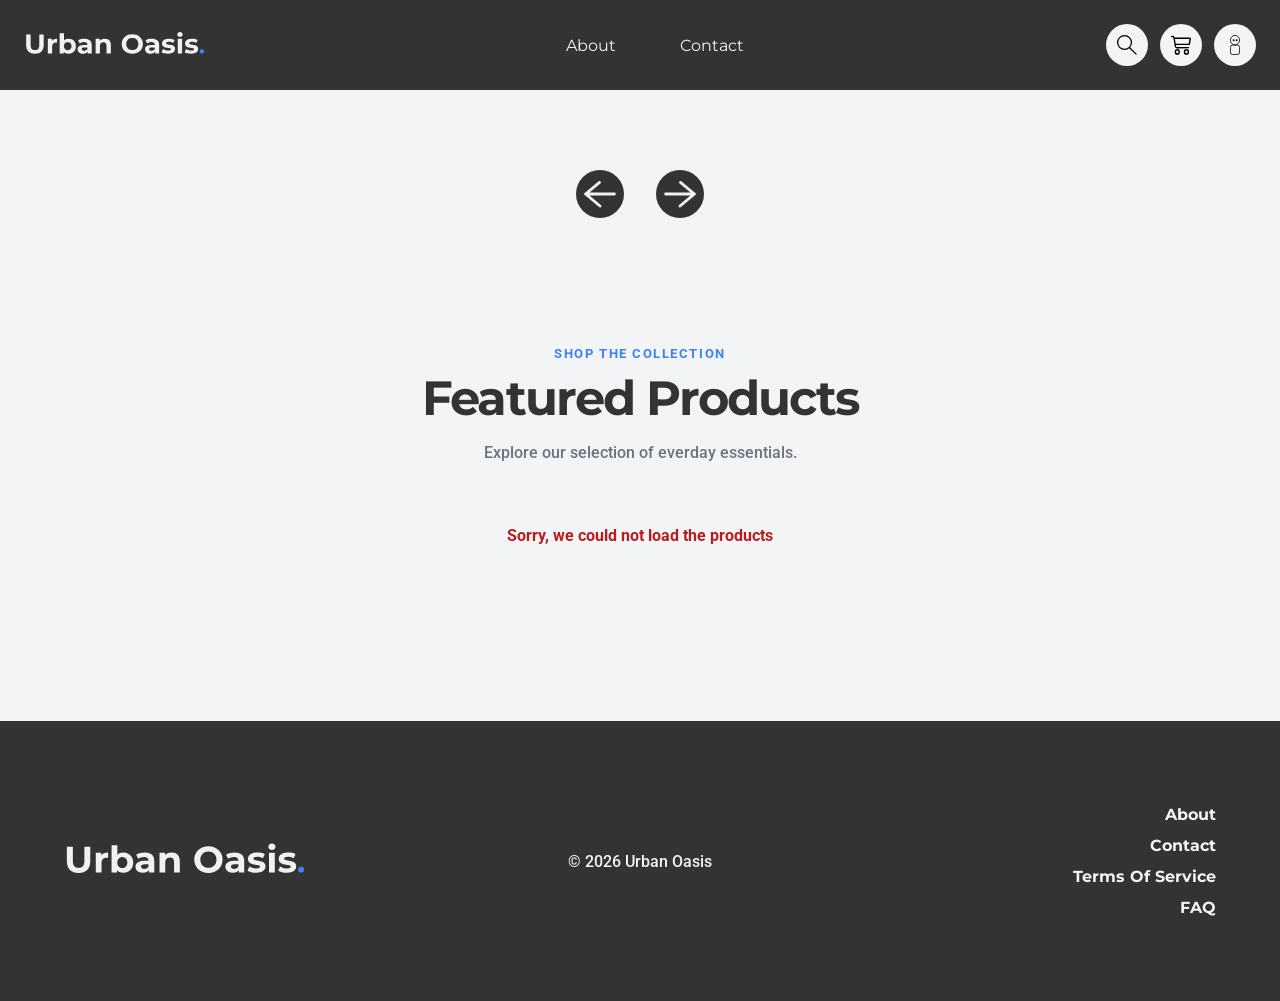
==== index.html @ 9f65b493 "Some Clean up in code" ====
<!DOCTYPE html>
<html lang="en">
  <head>
    <meta charset="UTF-8" />
    <meta name="viewport" content="width=device-width, initial-scale=1.0" />
    <title>Urban Oasis | Home</title>
    <link rel="stylesheet" href="css/global.css" />
    <link rel="stylesheet" href="css/index.css" />
  </head>
  <body>
    <header class="site-header">
      <nav class="navbar" aria-label="Main navigation">
        <a href="/index.html" class="logo">
          <img src="icons/BrandLogo.svg" alt="Urban Oasis logo" />
        </a>

        <ul class="nav-links">
          <li><a href="#">About</a></li>
          <li><a href="#">Contact</a></li>
        </ul>

        <div class="nav-actions">
          <button aria-label="Search" class="icon-button search-button">
            <img src="icons/SearchIcon.svg" alt="Search" />
          </button>

          <a href="/cart/index.html" class="icon-button" aria-label="Cart">
            <img src="icons/CartIcon.svg" alt="Cart" />
          </a>

          <a
            href="/account/login.html"
            class="icon-button"
            aria-label="Account"
          >
            <img src="icons/ProfileIcon.svg" alt="Account" />
          </a>
        </div>
      </nav>
    </header>

    <main>
      <section class="hero-carousel" aria-label="Featured products carousel">
        <div class="carousel-track" id="carousel-track">
          <!-- Carousel is rendered here with JavaScript-->
        </div>

        <div class="carousel-controls">
          <button
            class="carousel-btn carousel-btn-prev"
            id="carousel-prev"
            aria-label="Previous slide"
          >
            <img src="icons/ArrowLeft.svg" alt="Previous" />
          </button>

          <button
            class="carousel-btn carousel-btn-next"
            id="carousel-next"
            aria-label="Next slide"
          >
            <img src="icons/ArrowRight.svg" alt="Next" />
          </button>
        </div>
      </section>

      <section
        class="featured-products"
        aria-labelledby="featured-products-title"
      >
        <div class="section-header">
          <p class="section-label">Shop the collection</p>
          <h1 id="featured-products-title">Featured Products</h1>
          <p>Explore our selection of everday essentials.</p>
        </div>

        <p class="loading-message" id="products-loading">Loading products</p>
        <p class="error-message" id="products-error" hidden>
          Sorry, we could not load the products
        </p>

        <div class="product-grid" id="product-grid">
          <!-- Products rendered here with JavaScript -->
        </div>
      </section>
    </main>

    <footer class="site-footer">
      <a href="/index.html" class="footer-logo">
        <img src="icons/BrandLogo.svg" alt="Urban Oasis logo" />
      </a>

      <p class="copyright">&copy; 2026 Urban Oasis</p>

      <nav class="footer-nav" aria-label="Footer navigation">
        <a href="#">About</a>
        <a href="#">Contact</a>
        <a href="#">Terms Of Service</a>
        <a href="#">FAQ</a>
      </nav>
    </footer>

    <script src="/js/index.js" type="module"></script>
  </body>
</html>
---- css/global.css ----
@import url('https://fonts.googleapis.com/css2?family=Montserrat:wght@400;500;700&family=Roboto:wght@300;400;500;700&display=swap');

:root {
    --color-background: #f3f4f6;
    --color-primary: #333333;
    --color-surface: #ffffff;
    --color-border: #d1d5db;
    --color-accent: #3b82f6;
    --color-background-gradient: linear-gradient(180deg, #f1f1f1, #333333);

    --shadow-soft: 0px 10px 30px rgba(0, 0, 0, 0.08);

    --font-main: Montserrat, sans-serif;
    --font-secondary: Roboto, sans-serif;
}

* {
    box-sizing: border-box;
}

body {
    margin: 0;
    font-family: var(--font-main);
    background: var(--color-background);
    color: var(--color-primary);
}

h1,
h2,
h3 {
    font-family: var(--font-main);
    margin: 0;
    padding: 0;
}

p {
    font-family: var(--font-secondary);
    margin: 0;
    padding: 0;
}

img {
    max-width: 100%;
    display: block;
}

a {
    color: inherit;
    text-decoration: none;
}

button {
    font-family: inherit;
    cursor: pointer;
}

.container {
    width: min(1200px, 90%);
    margin-inline: auto;
}

.btn {
    display: inline-block;
    background: var(--color-accent);
    color: #ffffff;
    padding: 0.85rem 2rem;
    border-radius: 999px;
    font-size: 1rem;
    font-weight: 700;
    transition: background 0.2s ease, transform 0.2s ease;
}

.btn:hover {
    background: #2563eb;
    transform: translateY(-2px);
}

.site-header {
    background: var(--color-primary);
    color: var(--color-background);
}

.navbar {
    min-height: 90px;
    display: flex;
    align-items: center;
    justify-content: space-between;
    padding: 0 1.5rem;
}

.nav-links {
    list-style: none;
    display: flex;
    gap: 4rem;
    padding: 0;
    margin: 0;
}

.nav-actions {
    display: flex;
    align-items: center;
    gap: 0.75rem;
}

.icon-button {
    width: 42px;
    height: 42px;
    border: none;
    border-radius: 50%;
    background: var(--color-background);
    display: flex;
    align-items: center;
    justify-content: center;
    padding: 0;
}

.icon-button img {
    width: 20px;
    height: 20px;
    object-fit: contain;
}

.site-footer {
    min-height: 280px;
    background: var(--color-primary);
    color: var(--color-background);
    display: grid;
    grid-template-columns: 1fr auto 1fr;
    align-items: center;
    padding: 3rem 4rem;
}

.footer-logo img {
    width: 240px;
}

.copyright {
    font-size: 1rem;
    font-weight: 500;
    text-align: center;
    margin: 0;
}

.footer-nav {
    display: flex;
    flex-direction: column;
    align-items: flex-end;
    gap: 0.75rem;
    font-size: 1rem;
    font-weight: 700;
}

.footer-nav a {
    color: var(--color-background);
}

.logo img {
    width: 180px;
}

.loading-message,
.error-message {
    text-align: center;
    font-weight: 700;
    margin: 2rem 0;
}

.error-message {
    color: #b91c1c;
}

.sr-only {
    position: absolute;
    width: 1px;
    height: 1px;
    padding: 0;
    margin: -1px;
    overflow: hidden;
    white-space: nowrap;
    border: 0;
    clip: rect(0, 0, 0, 0);
}

.form-group {
    display: flex;
    flex-direction: column;
    gap: 0.5rem;
}

.form-group label,
.form-group legend {
    font-weight: 700;
}

.form-group input {
    width: 100%;
    min-height: 48px;
    padding: 0.75rem 1rem;
    border: 1px solid var(--color-border);
    border-radius: 0.35rem;
    font-family: inherit;
    font-size: 1rem;
    background: var(--color-surface);
    box-shadow: none;
}

.form-group input:focus {
    outline: 2px solid rgba(59, 130, 246, 0.35);
    border-color: var(--color-accent);
}

.form-error {
    color: #b91c1c;
    font-size: 0.9rem;
    font-weight: 600;
    margin: 0;
}

.form-success {
    color: #15803d;
    font-size: 0.9rem;
    font-weight: 600;
    margin: 1rem 0 0;
}

.product-card,
.cart-item,
.cart-summary,
.delivery-form,
.payment-form,
.checkout-summary,
.success-card,
.auth-card {
    background: var(--color-surface);
    border: 1px solid var(--color-border);
    box-shadow: var(--shadow-soft);
    border-radius: 1rem;
}

[hidden] {
    display: none !important;
}

@media (max-width: 800px) {
    .stack-on-mobile {
        grid-template-columns: 1fr;
    }
}

@media (max-width: 750px) {
    .navbar {
        min-height: auto;
        padding: 1.5rem;
        flex-wrap: wrap;
        gap: 1.5rem;
        justify-content: center;
    }

    .logo img {
        width: 150px;
    }

    .nav-links {
        width: 100%;
        justify-content: center;
        gap: 2rem;
        order: 3;
    }

    .site-footer {
        grid-template-columns: 1fr;
        gap: 2rem;
        text-align: center;
        padding: 3rem 1.5rem;
    }

    .footer-logo {
        display: flex;
        justify-content: center;
    }

    .footer-logo img {
        width: 200px;
    }

    .footer-nav {
        align-items: center;
    }
}
---- css/index.css ----
.hero-carousel {
    position: relative;
    padding: 4rem 0 3rem;
    background: var(--color-background);
    overflow: hidden;
}

.carousel-slide {
    min-height: 480px;
    padding: 3rem;
    display: grid;
    grid-template-columns: 0.85fr 1.15fr;
    gap: 4rem;
    align-items: center;
    animation: fadeIn 0.7s ease;
}

@keyframes fadeIn {
    from {
        opacity: 0;
        transform: translateY(8px);
    }

    to {
        opacity: 1;
        transform: translateY(0);
    }
}

.carousel-text {
    display: flex;
    flex-direction: column;
    align-items: flex-start;
    gap: 1.25rem;
}

.carousel-label {
    margin: 0;
    font-size: 0.8rem;
    font-weight: 700;
    letter-spacing: 0.12em;
    text-transform: uppercase;
    color: var(--color-accent);
}

.carousel-text h1 {
    margin: 0;
    max-width: 480px;
    font-size: clamp(2.75rem, 5vw, 4.5rem);
    letter-spacing: -0.06em;
    line-height: 0.95;
}

.carousel-description {
    margin: 0;
    max-width: 460px;
    color: #4b5563;
    font-size: 1.1rem;
    line-height: 1.6;
    font-weight: 500;
}

.carousel-actions {
    display: flex;
    align-items: center;
    gap: 1.5rem;
    margin-top: 0.75rem;
}

.carousel-price {
    font-size: 1.15rem;
    font-weight: 800;
    color: var(--color-primary);
}

.carousel-visual {
    height: 440px;
    display: flex;
    align-items: center;
    justify-content: center;
    background: var(--color-surface);
    border: 1px solid var(--color-border);
    border-radius: 1.25rem;
    box-shadow: var(--shadow-soft);
    overflow: hidden;
}

.carousel-visual img {
    width: 100%;
    height: 100%;
    object-fit: contain;
}

.carousel-controls {
    width: min(1180px, 88%);
    margin: -3rem auto 0;
    display: flex;
    margin-top: 1rem;
    gap: 2rem;
    justify-content: center;
}

.carousel-btn {
    width: 48px;
    height: 48px;
    border: none;
    background: transparent;
    display: flex;
    align-items: center;
    justify-content: center;
    padding: 0;
    transition: transform 0.2s ease, background 0.2s ease;
}

.carousel-btn:hover {
    transform: translateY(-2px);
    background: #f9fafb;
}

.carousel-btn img {
    width: 48px;
    height: 48px;
}

.carousel-btn-prev {
    left: calc((100% - min(1200px, 88%)) / 2 + 1rem);
}

.carousel-btn-next {
    right: calc((100% - min(1200px, 88%)) / 2 + 1rem);
}

.section-header {
    text-align: center;
    margin-bottom: 4rem;
}

.section-label {
    margin: 0 0 0.5rem;
    color: var(--color-accent);
    font-size: 0.8rem;
    font-weight: 700;
    letter-spacing: 0.12em;
    text-transform: uppercase;
}

.section-header h1 {
    font-size: clamp(2rem, 4vw, 3rem);
    letter-spacing: -0.04em;
}

.section-header p:last-child {
    margin: 1rem auto 0;
    max-width: 520px;
    color: #6b7280;
    font-weight: 500;
}

.featured-products {
    padding: 5rem 0 9rem;
}

.product-grid {
    width: min(1200px, 90%);
    margin: 0 auto;
    display: grid;
    grid-template-columns: repeat(4, 1fr);
    gap: 2.5rem;
}

.product-card {
    overflow: hidden;
    transition: transform 0.2s ease, box-shadow 0.2s ease;
}

.product-card:hover {
    transform: translateY(-4px);
    box-shadow: 0 12px 32px rgba(0, 0, 0, 0.12);
}

.product-card-image {
    display: block;
    border: 1px solid var(--color-border);
    border-radius: 1rem;
}

.product-card-image img {
    width: 100%;
    height: 220px;
    object-fit: cover;
    border-radius: 1rem;
}

.product-card-content {
    padding: 1rem;
}

.product-card-info {
    display: flex;
    justify-content: space-between;
    align-items: flex-start;
    gap: 1rem;
}

.product-card-info h2 {
    font-size: 0.95rem;
    font-weight: 700;
}

.product-card-info p {
    font-size: 0.95rem;
    font-weight: 700;
}

.btn-small {
    font-size: 0.8rem;
    padding: 0.5rem 1rem;
    margin: 1.5rem auto 0;
    display: block;
    width: fit-content;
}

@media (max-width: 900px) {
    .carousel-slide {
        grid-template-columns: 1fr;
        gap: 2rem;
        text-align: center;
        padding: 2rem;
    }

    .carousel-text {
        align-items: center;
    }

    .carousel-visual {
        height: 340px;
    }

    .product-grid {
        grid-template-columns: repeat(2, 1fr);
    }
}

@media (max-width: 550px) {
    .product-grid {
        grid-template-columns: 1fr;
    }

    .carousel-actions {
        flex-direction: column;
    }
}
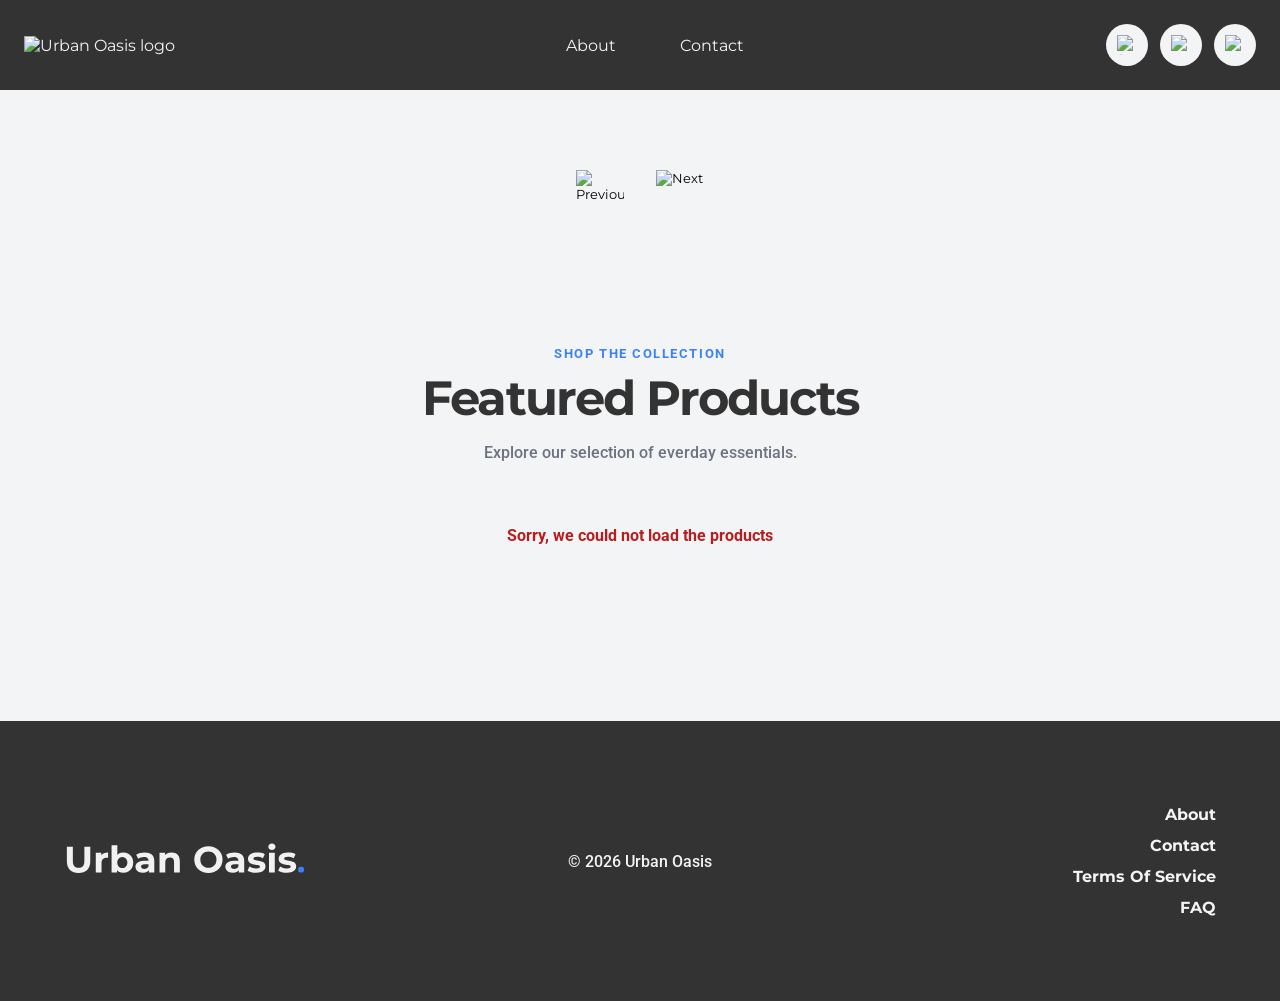
==== commit e26c0e06: "Quick fix on pathing" ====
--- a/index.html
+++ b/index.html
@@ -3,15 +3,16 @@
   <head>
     <meta charset="UTF-8" />
     <meta name="viewport" content="width=device-width, initial-scale=1.0" />
+    <meta name="description" content="Urban Oasis is a minimal e-commerce store for curated everyday products"/>
     <title>Urban Oasis | Home</title>
-    <link rel="stylesheet" href="css/global.css" />
-    <link rel="stylesheet" href="css/index.css" />
+    <link rel="stylesheet" href="./css/global.css" />
+    <link rel="stylesheet" href="./css/index.css" />
   </head>
   <body>
     <header class="site-header">
       <nav class="navbar" aria-label="Main navigation">
-        <a href="/index.html" class="logo">
-          <img src="icons/BrandLogo.svg" alt="Urban Oasis logo" />
+        <a href="./index.html" class="logo">
+          <img src=".icons/BrandLogo.svg" alt="Urban Oasis logo" />
         </a>
 
         <ul class="nav-links">
@@ -21,19 +22,19 @@
 
         <div class="nav-actions">
           <button aria-label="Search" class="icon-button search-button">
-            <img src="icons/SearchIcon.svg" alt="Search" />
+            <img src=".icons/SearchIcon.svg" alt="Search" />
           </button>
 
-          <a href="/cart/index.html" class="icon-button" aria-label="Cart">
-            <img src="icons/CartIcon.svg" alt="Cart" />
+          <a href="./cart/index.html" class="icon-button" aria-label="Cart">
+            <img src=".icons/CartIcon.svg" alt="Cart" />
           </a>
 
           <a
-            href="/account/login.html"
+            href="./account/login.html"
             class="icon-button"
             aria-label="Account"
           >
-            <img src="icons/ProfileIcon.svg" alt="Account" />
+            <img src=".icons/ProfileIcon.svg" alt="Account" />
           </a>
         </div>
       </nav>
@@ -51,7 +52,7 @@
             id="carousel-prev"
             aria-label="Previous slide"
           >
-            <img src="icons/ArrowLeft.svg" alt="Previous" />
+            <img src=".icons/ArrowLeft.svg" alt="Previous" />
           </button>
 
           <button
@@ -59,7 +60,7 @@
             id="carousel-next"
             aria-label="Next slide"
           >
-            <img src="icons/ArrowRight.svg" alt="Next" />
+            <img src=".icons/ArrowRight.svg" alt="Next" />
           </button>
         </div>
       </section>
@@ -86,7 +87,7 @@
     </main>
 
     <footer class="site-footer">
-      <a href="/index.html" class="footer-logo">
+      <a href="./index.html" class="footer-logo">
         <img src="icons/BrandLogo.svg" alt="Urban Oasis logo" />
       </a>
 
@@ -100,6 +101,6 @@
       </nav>
     </footer>
 
-    <script src="/js/index.js" type="module"></script>
+    <script src="./js/index.js" type="module"></script>
   </body>
 </html>
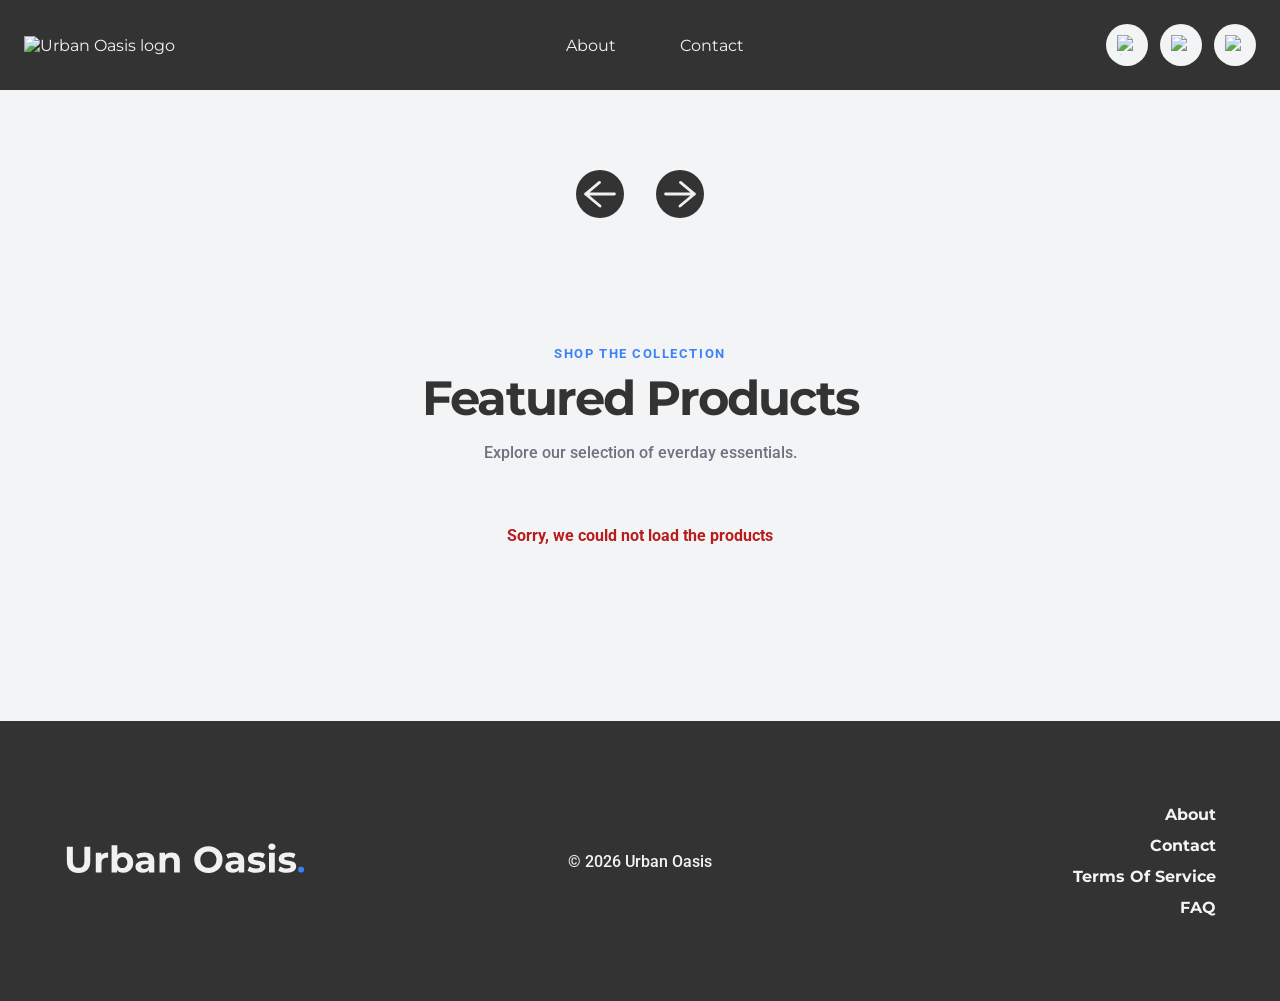
==== commit 976491c4: "Update index.html" ====
--- a/index.html
+++ b/index.html
@@ -52,7 +52,7 @@
             id="carousel-prev"
             aria-label="Previous slide"
           >
-            <img src=".icons/ArrowLeft.svg" alt="Previous" />
+            <img src="./icons/ArrowLeft.svg" alt="Previous" />
           </button>
 
           <button
@@ -60,7 +60,7 @@
             id="carousel-next"
             aria-label="Next slide"
           >
-            <img src=".icons/ArrowRight.svg" alt="Next" />
+            <img src="./icons/ArrowRight.svg" alt="Next" />
           </button>
         </div>
       </section>
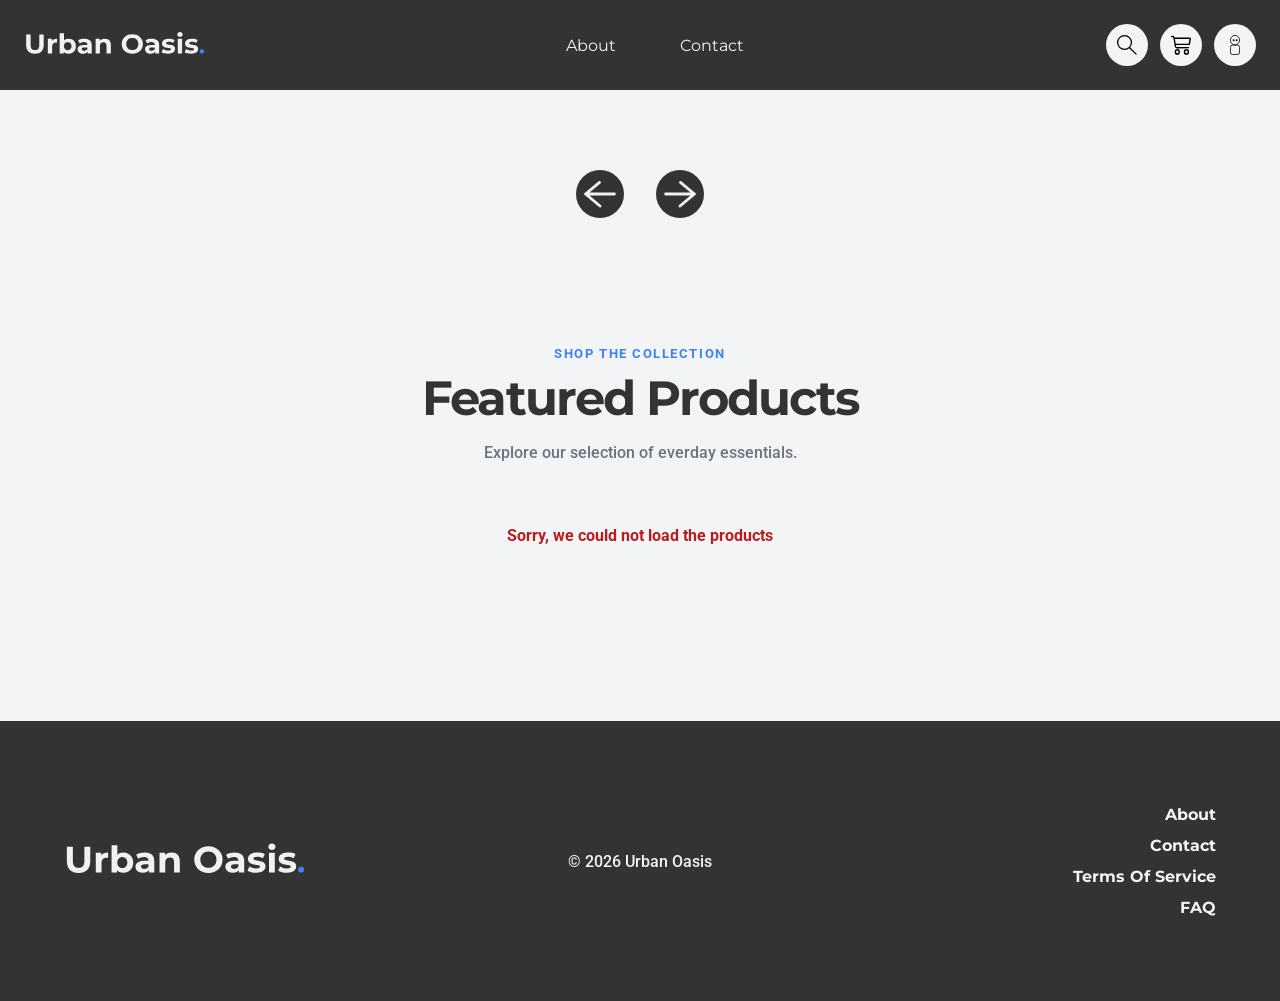
==== commit 080ee662: "Index.html icons now show" ====
--- a/index.html
+++ b/index.html
@@ -12,7 +12,7 @@
     <header class="site-header">
       <nav class="navbar" aria-label="Main navigation">
         <a href="./index.html" class="logo">
-          <img src=".icons/BrandLogo.svg" alt="Urban Oasis logo" />
+          <img src="./icons/BrandLogo.svg" alt="Urban Oasis logo" />
         </a>
 
         <ul class="nav-links">
@@ -22,11 +22,11 @@
 
         <div class="nav-actions">
           <button aria-label="Search" class="icon-button search-button">
-            <img src=".icons/SearchIcon.svg" alt="Search" />
+            <img src="./icons/SearchIcon.svg" alt="Search" />
           </button>
 
           <a href="./cart/index.html" class="icon-button" aria-label="Cart">
-            <img src=".icons/CartIcon.svg" alt="Cart" />
+            <img src="./icons/CartIcon.svg" alt="Cart" />
           </a>
 
           <a
@@ -34,7 +34,7 @@
             class="icon-button"
             aria-label="Account"
           >
-            <img src=".icons/ProfileIcon.svg" alt="Account" />
+            <img src="./icons/ProfileIcon.svg" alt="Account" />
           </a>
         </div>
       </nav>
@@ -88,7 +88,7 @@
 
     <footer class="site-footer">
       <a href="./index.html" class="footer-logo">
-        <img src="icons/BrandLogo.svg" alt="Urban Oasis logo" />
+        <img src="./icons/BrandLogo.svg" alt="Urban Oasis logo" />
       </a>
 
       <p class="copyright">&copy; 2026 Urban Oasis</p>
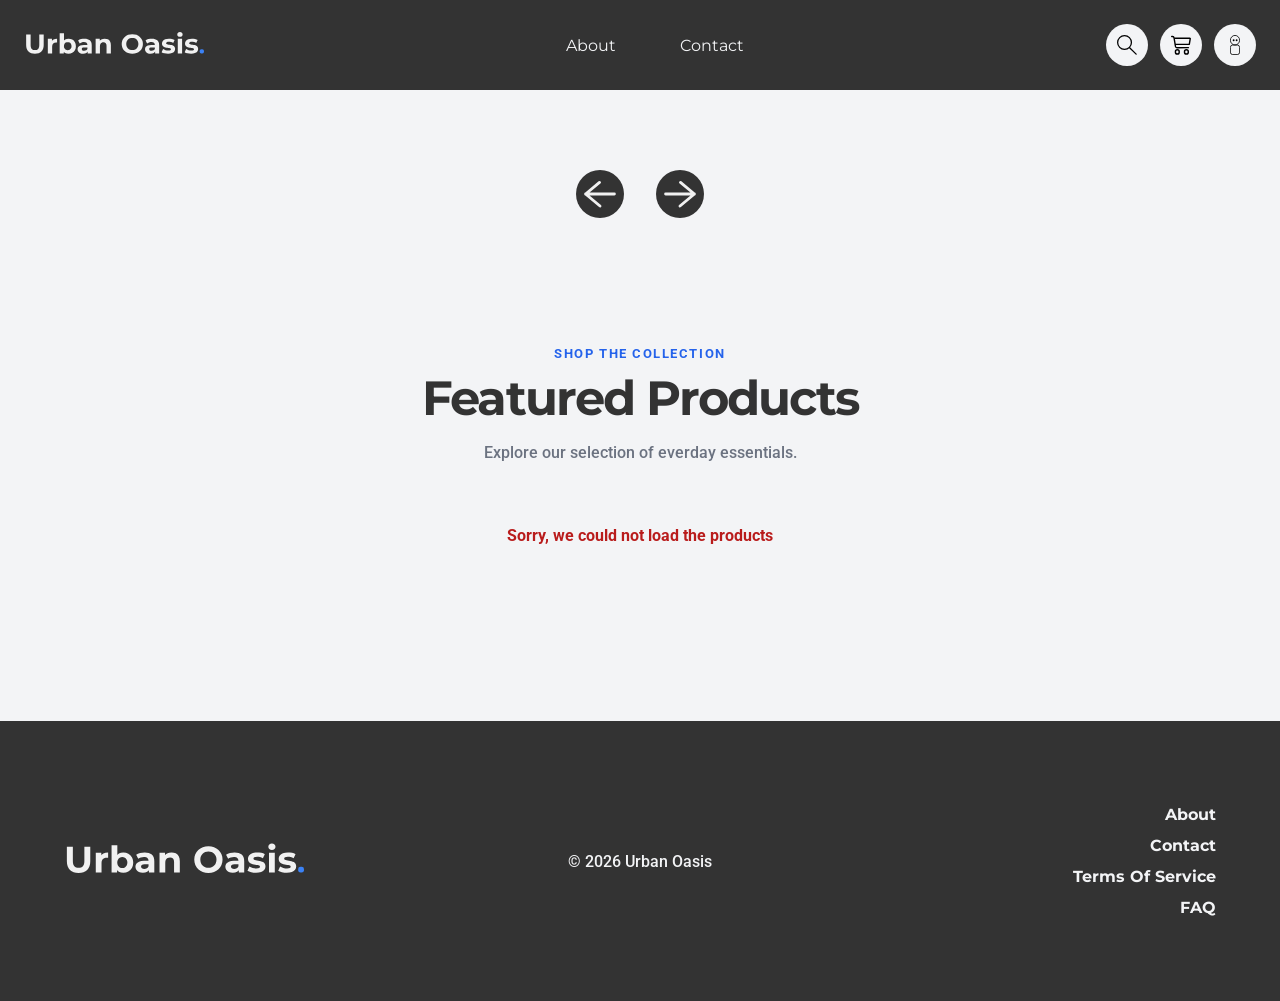
==== commit eb224873: "Fixed contrast and more based on WAVE check" ====
--- a/index.html
+++ b/index.html
@@ -1,18 +1,18 @@
 <!DOCTYPE html>
 <html lang="en">
   <head>
-    <meta charset="UTF-8" />
-    <meta name="viewport" content="width=device-width, initial-scale=1.0" />
-    <meta name="description" content="Urban Oasis is a minimal e-commerce store for curated everyday products"/>
+    <meta charset="UTF-8">
+    <meta name="viewport" content="width=device-width, initial-scale=1.0">
+    <meta name="description" content="Urban Oasis is a minimal e-commerce store for curated everyday products">
     <title>Urban Oasis | Home</title>
-    <link rel="stylesheet" href="./css/global.css" />
-    <link rel="stylesheet" href="./css/index.css" />
+    <link rel="stylesheet" href="./css/global.css">
+    <link rel="stylesheet" href="./css/index.css">
   </head>
   <body>
     <header class="site-header">
       <nav class="navbar" aria-label="Main navigation">
         <a href="./index.html" class="logo">
-          <img src="./icons/BrandLogo.svg" alt="Urban Oasis logo" />
+          <img src="./icons/BrandLogo.svg" alt="Urban Oasis logo">
         </a>
 
         <ul class="nav-links">
@@ -22,11 +22,11 @@
 
         <div class="nav-actions">
           <button aria-label="Search" class="icon-button search-button">
-            <img src="./icons/SearchIcon.svg" alt="Search" />
+            <img src="./icons/SearchIcon.svg" alt="Search">
           </button>
 
           <a href="./cart/index.html" class="icon-button" aria-label="Cart">
-            <img src="./icons/CartIcon.svg" alt="Cart" />
+            <img src="./icons/CartIcon.svg" alt="Cart">
           </a>
 
           <a
@@ -34,7 +34,7 @@
             class="icon-button"
             aria-label="Account"
           >
-            <img src="./icons/ProfileIcon.svg" alt="Account" />
+            <img src="./icons/ProfileIcon.svg" alt="Account">
           </a>
         </div>
       </nav>
@@ -52,7 +52,7 @@
             id="carousel-prev"
             aria-label="Previous slide"
           >
-            <img src="./icons/ArrowLeft.svg" alt="Previous" />
+            <img src="./icons/ArrowLeft.svg" alt="Previous">
           </button>
 
           <button
@@ -60,7 +60,7 @@
             id="carousel-next"
             aria-label="Next slide"
           >
-            <img src="./icons/ArrowRight.svg" alt="Next" />
+            <img src="./icons/ArrowRight.svg" alt="Next">
           </button>
         </div>
       </section>
@@ -88,7 +88,7 @@
 
     <footer class="site-footer">
       <a href="./index.html" class="footer-logo">
-        <img src="./icons/BrandLogo.svg" alt="Urban Oasis logo" />
+        <img src="./icons/BrandLogo.svg" alt="Urban Oasis logo">
       </a>
 
       <p class="copyright">&copy; 2026 Urban Oasis</p>
--- a/css/global.css
+++ b/css/global.css
@@ -5,7 +5,7 @@
     --color-primary: #333333;
     --color-surface: #ffffff;
     --color-border: #d1d5db;
-    --color-accent: #3b82f6;
+    --color-accent: #2563eb;
     --color-background-gradient: linear-gradient(180deg, #f1f1f1, #333333);
 
     --shadow-soft: 0px 10px 30px rgba(0, 0, 0, 0.08);
@@ -71,7 +71,7 @@
 }
 
 .btn:hover {
-    background: #2563eb;
+    background: #1d4ed8;
     transform: translateY(-2px);
 }
 
--- a/css/index.css
+++ b/css/index.css
@@ -67,10 +67,18 @@
     margin-top: 0.75rem;
 }
 
-.carousel-price {
+.carousel-discounted-price {
     font-size: 1.15rem;
     font-weight: 800;
     color: var(--color-primary);
+}
+
+.carousel-original-price {
+    font-size: 1.15rem;
+    font-weight: 500;
+    color: var(--color-primary);
+    text-decoration: line-through;
+    color: #374151;
 }
 
 .carousel-visual {
@@ -197,8 +205,7 @@
 
 .product-card-info {
     display: flex;
-    justify-content: space-between;
-    align-items: flex-start;
+    flex-direction: column;
     gap: 1rem;
 }
 
@@ -207,9 +214,21 @@
     font-weight: 700;
 }
 
-.product-card-info p {
+.price-info {
+    display: flex;
+    justify-content: space-between;
+}
+
+.discounted-price {
     font-size: 0.95rem;
     font-weight: 700;
+}
+
+.original-price {
+    font-size: 0.95rem;
+    font-weight: 500;
+    text-decoration: line-through;
+    color: #374151;
 }
 
 .btn-small {
@@ -244,6 +263,7 @@
 @media (max-width: 550px) {
     .product-grid {
         grid-template-columns: 1fr;
+        max-width: fit-content;
     }
 
     .carousel-actions {
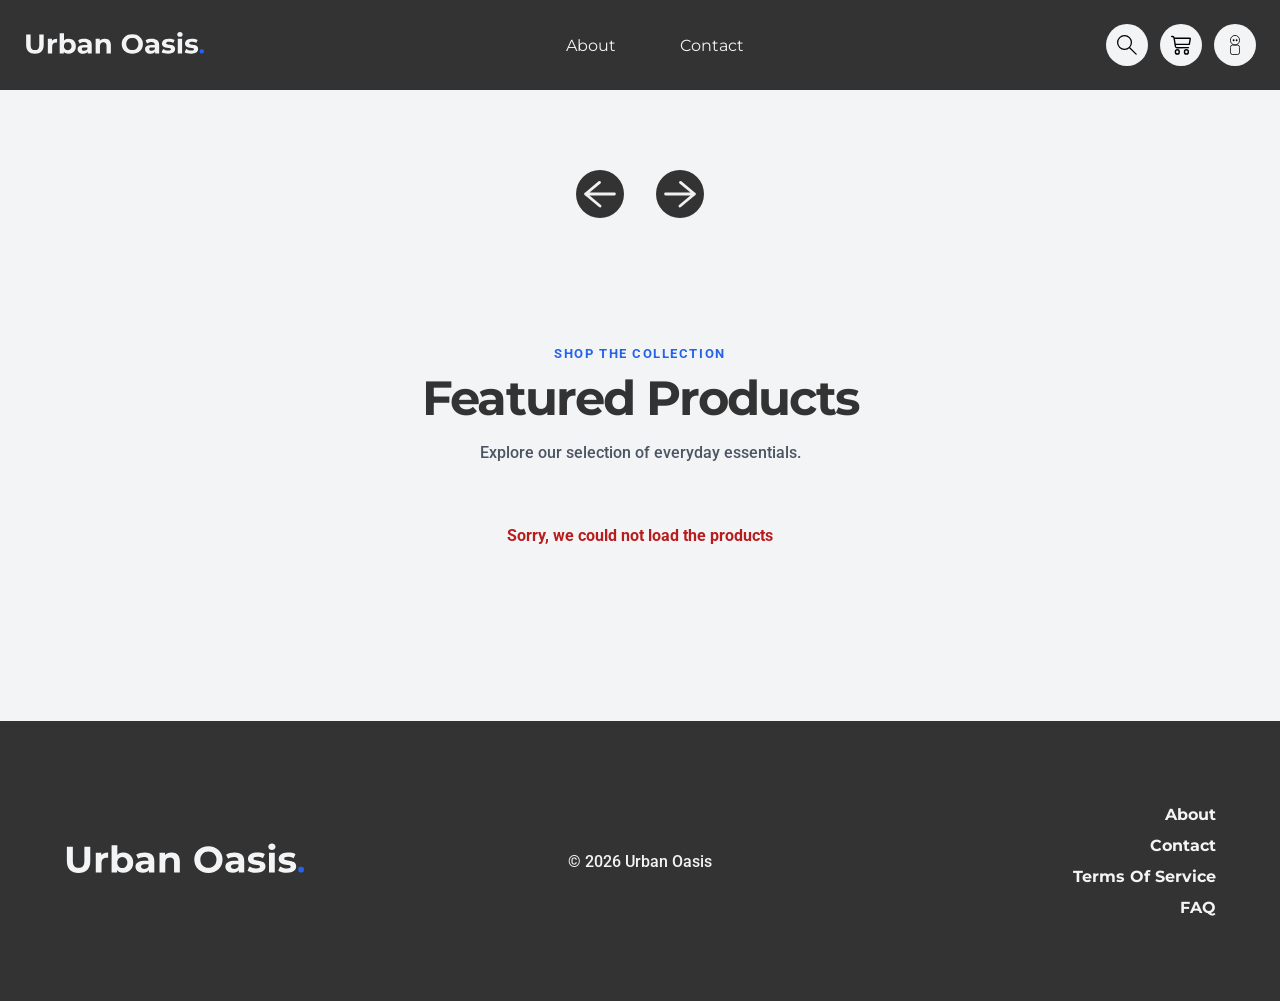
==== commit 9e8ed996: "Cleanup and small fixes" ====
--- a/index.html
+++ b/index.html
@@ -72,7 +72,7 @@
         <div class="section-header">
           <p class="section-label">Shop the collection</p>
           <h1 id="featured-products-title">Featured Products</h1>
-          <p>Explore our selection of everday essentials.</p>
+          <p>Explore our selection of everyday essentials.</p>
         </div>
 
         <p class="loading-message" id="products-loading">Loading products</p>
--- a/css/index.css
+++ b/css/index.css
@@ -122,7 +122,6 @@
 
 .carousel-btn:hover {
     transform: translateY(-2px);
-    background: #f9fafb;
 }
 
 .carousel-btn img {
@@ -160,7 +159,7 @@
 .section-header p:last-child {
     margin: 1rem auto 0;
     max-width: 520px;
-    color: #6b7280;
+    color: #4b5563;
     font-weight: 500;
 }
 
